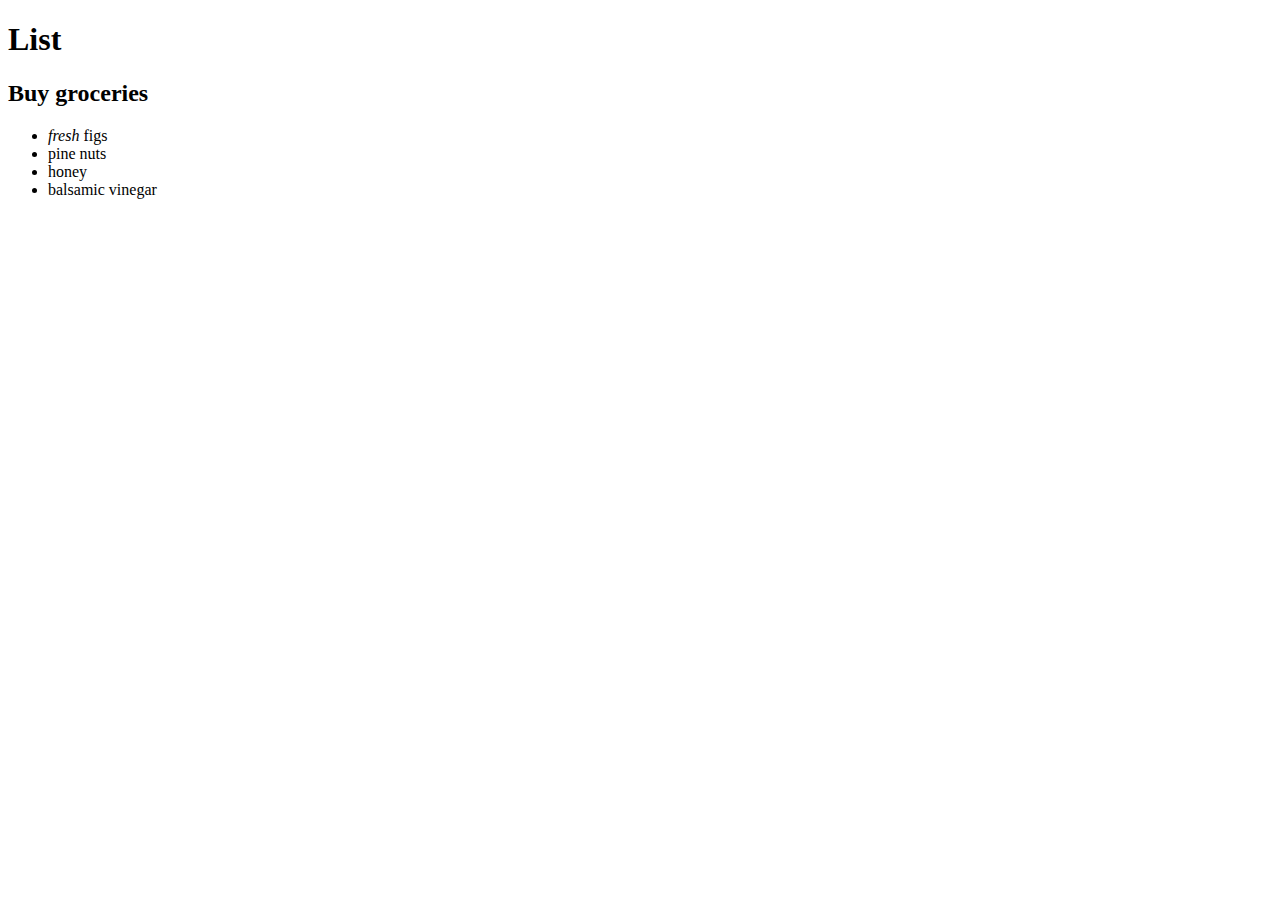
==== example.html @ 62749382 "Add files via upload" ====
<!DOCTYPE html>
<html>
  <head>
    <title>Document Object Model - Example</title>
    <meta name="viewport" content="width=device-width, initial-scale=1.0">
    <link rel="stylesheet" href="css/c05.css">
  </head>
  <body>
    <div id="page">
      <h1 id="header">List</h1>
      <h2>Buy groceries</h2>
      <ul>
        <li id="one"><em>fresh</em> figs</li>
        <li id="two">pine nuts</li>
        <li id="three">honey</li>
        <li id="four">balsamic vinegar</li></ul>
    </div>
  <script src="js/example.js"></script>
  </body>
</html>
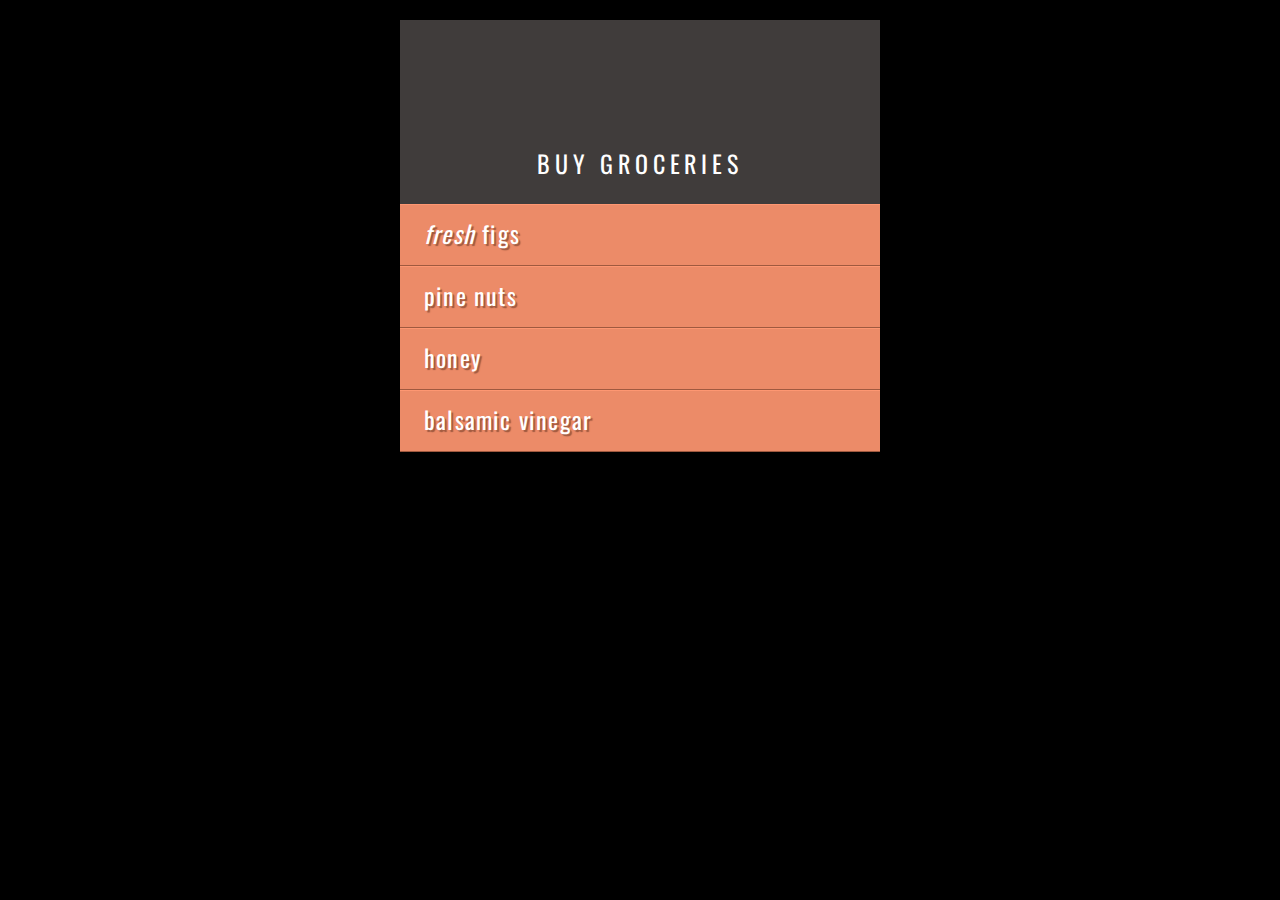
==== commit db39f38f: "Update example.html" ====
--- a/example.html
+++ b/example.html
@@ -3,7 +3,7 @@
   <head>
     <title>Document Object Model - Example</title>
     <meta name="viewport" content="width=device-width, initial-scale=1.0">
-    <link rel="stylesheet" href="css/c05.css">
+    <link rel="stylesheet" href="c05.css">
   </head>
   <body>
     <div id="page">
@@ -17,4 +17,4 @@
     </div>
   <script src="js/example.js"></script>
   </body>
-</html>+</html>
--- a/c05.css
+++ b/c05.css
@@ -0,0 +1,144 @@
+@import url(http://fonts.googleapis.com/css?family=Oswald);
+
+body {
+	background-color: #000;
+	font-family: 'Oswald', 'Futura', sans-serif;
+	margin: 0; 
+	padding: 0;}
+
+#page {
+	background-color: #403c3b;
+	margin: 0 auto 0 auto;}
+	/* Responsive page rules at bottom of style sheet */
+
+h1 {
+	background-image: url(../images/kinglogo.png);
+	background-repeat: no-repeat;
+	background-position: center center;
+	text-align: center;
+	text-indent: -1000%;
+	height: 75px;
+	line-height: 75px;
+	width: 117px;
+	margin: 0 auto 0 auto;
+	padding: 30px 10px 20px 10px;}
+
+h2 {
+	color: #fff;
+	font-size: 24px;
+	font-weight: normal;
+	text-align: center;
+	text-transform: uppercase;
+	letter-spacing: .2em;
+	margin: 0 0 23px 0;}
+
+h2 span {
+	border-radius: 50%;
+	background-color: #000;
+	font-size: 10px;
+  text-align: center;
+  display: inline-block;
+  position: relative;
+  top: -5px;
+  height: 18px;
+  width: 20px;
+  margin-left: 5px;
+  padding: 4px 0 0 4px;}
+
+ul {
+	background-color: #584f4d;
+	border:none;
+	padding: 0;
+	margin: 0;}
+
+li {
+	background-color: #ec8b68;
+	color: #fff;
+	border-top: 1px solid #fe9772;
+	border-bottom: 1px solid #9f593f;
+	font-size: 24px;
+	letter-spacing: .05em;
+	list-style-type: none;
+	text-shadow: 2px 2px 1px #9f593f;
+	height: 50px;
+	padding-left: 1em;
+	padding-top: 10px;}
+
+.hot {
+	background-color: #d7666b;
+	color: #fff;
+	text-shadow: 2px 2px 1px #914141;
+	border-top: 1px solid #e99295;
+	border-bottom: 1px solid #914141;}
+
+.cool {
+	background-color: #6cc0ac;
+	color: #fff;
+	text-shadow: 2px 2px 1px #3b6a5e;
+	border-top: 1px solid #7ee0c9;
+	border-bottom: 1px solid #3b6a5e;}
+
+.complete {
+  background-color: #999;
+	color: #fff;
+	background-image: url("../images/icon-trash.png");
+	background-position: center, right;
+	background-repeat: no-repeat;
+	border-top: 1px solid #666;
+	text-shadow: 2px 2px 1px #333;}
+
+li a {
+	color: #fff;
+	text-decoration: none;
+	background-image: url("../images/icon-link.png");
+	background-position: center, right;
+	background-repeat: no-repeat;
+    padding-right: 36px;}
+
+p {
+	color: #403c3b; 
+	background-color: #fff;
+	border-radius: 5px;
+	text-align: center;
+	padding: 10px;
+	margin: 20px auto 20px auto;
+	min-width: 20%; 
+	max-width: 80%; }
+
+#scriptResults {
+	padding-bottom: 10px;}
+
+/* Small screen - acts like the app would */
+@media only screen and (max-width: 500px) {
+    body {
+        background-color: #584f4d;
+    }
+    #page {
+        max-width: 480px;
+    }
+}
+@media only screen and (min-width: 501px) and (max-width: 767px) {
+    #page {
+        max-width: 480px;
+        margin: 20px auto 20px auto;
+    }
+}
+@media only screen and (min-width: 768px) and (max-width: 959px) {
+    #page {
+        max-width: 480px;
+        margin: 20px auto 20px auto;
+    }
+}
+/* Larger screens act like a demo for the app */
+@media only screen and (min-width: 960px) {
+    #page {
+        max-width: 480px;
+        margin: 20px auto 20px auto;
+   	}
+}
+@media (-webkit-min-device-pixel-ratio: 2), (min-resolution: 192dpi) { 
+    h1{
+        background-image: url(../images/2xkinglogo.png);
+        background-size: 72px 72px;
+    }
+}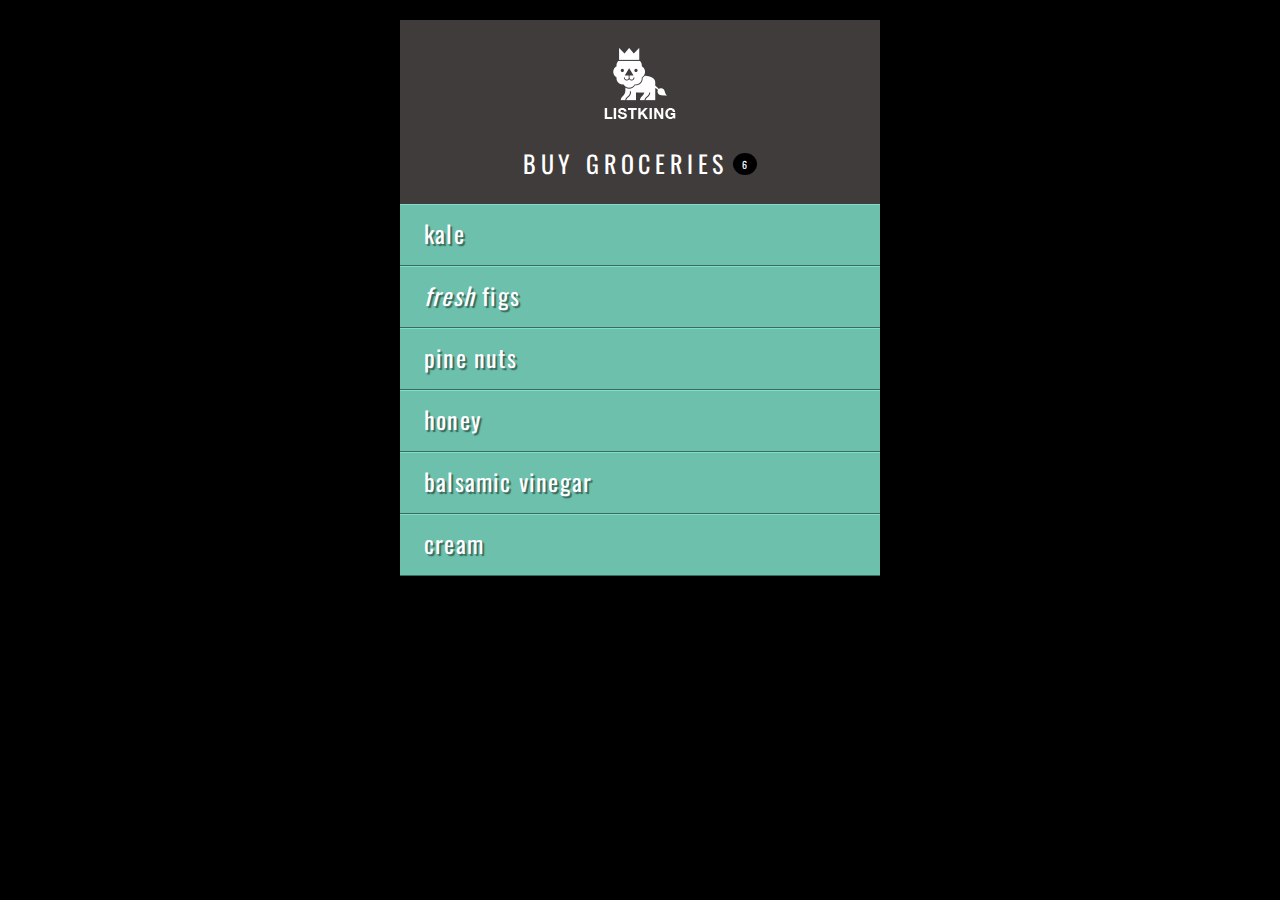
==== commit da9081bb: "Update example.html" ====
--- a/example.html
+++ b/example.html
@@ -15,6 +15,6 @@
         <li id="three">honey</li>
         <li id="four">balsamic vinegar</li></ul>
     </div>
-  <script src="js/example.js"></script>
+  <script src="example.js"></script>
   </body>
 </html>
--- a/c05.css
+++ b/c05.css
@@ -12,7 +12,7 @@
 	/* Responsive page rules at bottom of style sheet */
 
 h1 {
-	background-image: url(../images/kinglogo.png);
+	background-image: url(kinglogo.png);
 	background-repeat: no-repeat;
 	background-position: center center;
 	text-align: center;
@@ -81,7 +81,7 @@
 .complete {
   background-color: #999;
 	color: #fff;
-	background-image: url("../images/icon-trash.png");
+	background-image: url("icon-trash.png");
 	background-position: center, right;
 	background-repeat: no-repeat;
 	border-top: 1px solid #666;
@@ -90,7 +90,7 @@
 li a {
 	color: #fff;
 	text-decoration: none;
-	background-image: url("../images/icon-link.png");
+	background-image: url("icon-link.png");
 	background-position: center, right;
 	background-repeat: no-repeat;
     padding-right: 36px;}
@@ -138,7 +138,7 @@
 }
 @media (-webkit-min-device-pixel-ratio: 2), (min-resolution: 192dpi) { 
     h1{
-        background-image: url(../images/2xkinglogo.png);
+        background-image: url(2xkinglogo.png);
         background-size: 72px 72px;
     }
-}+}
